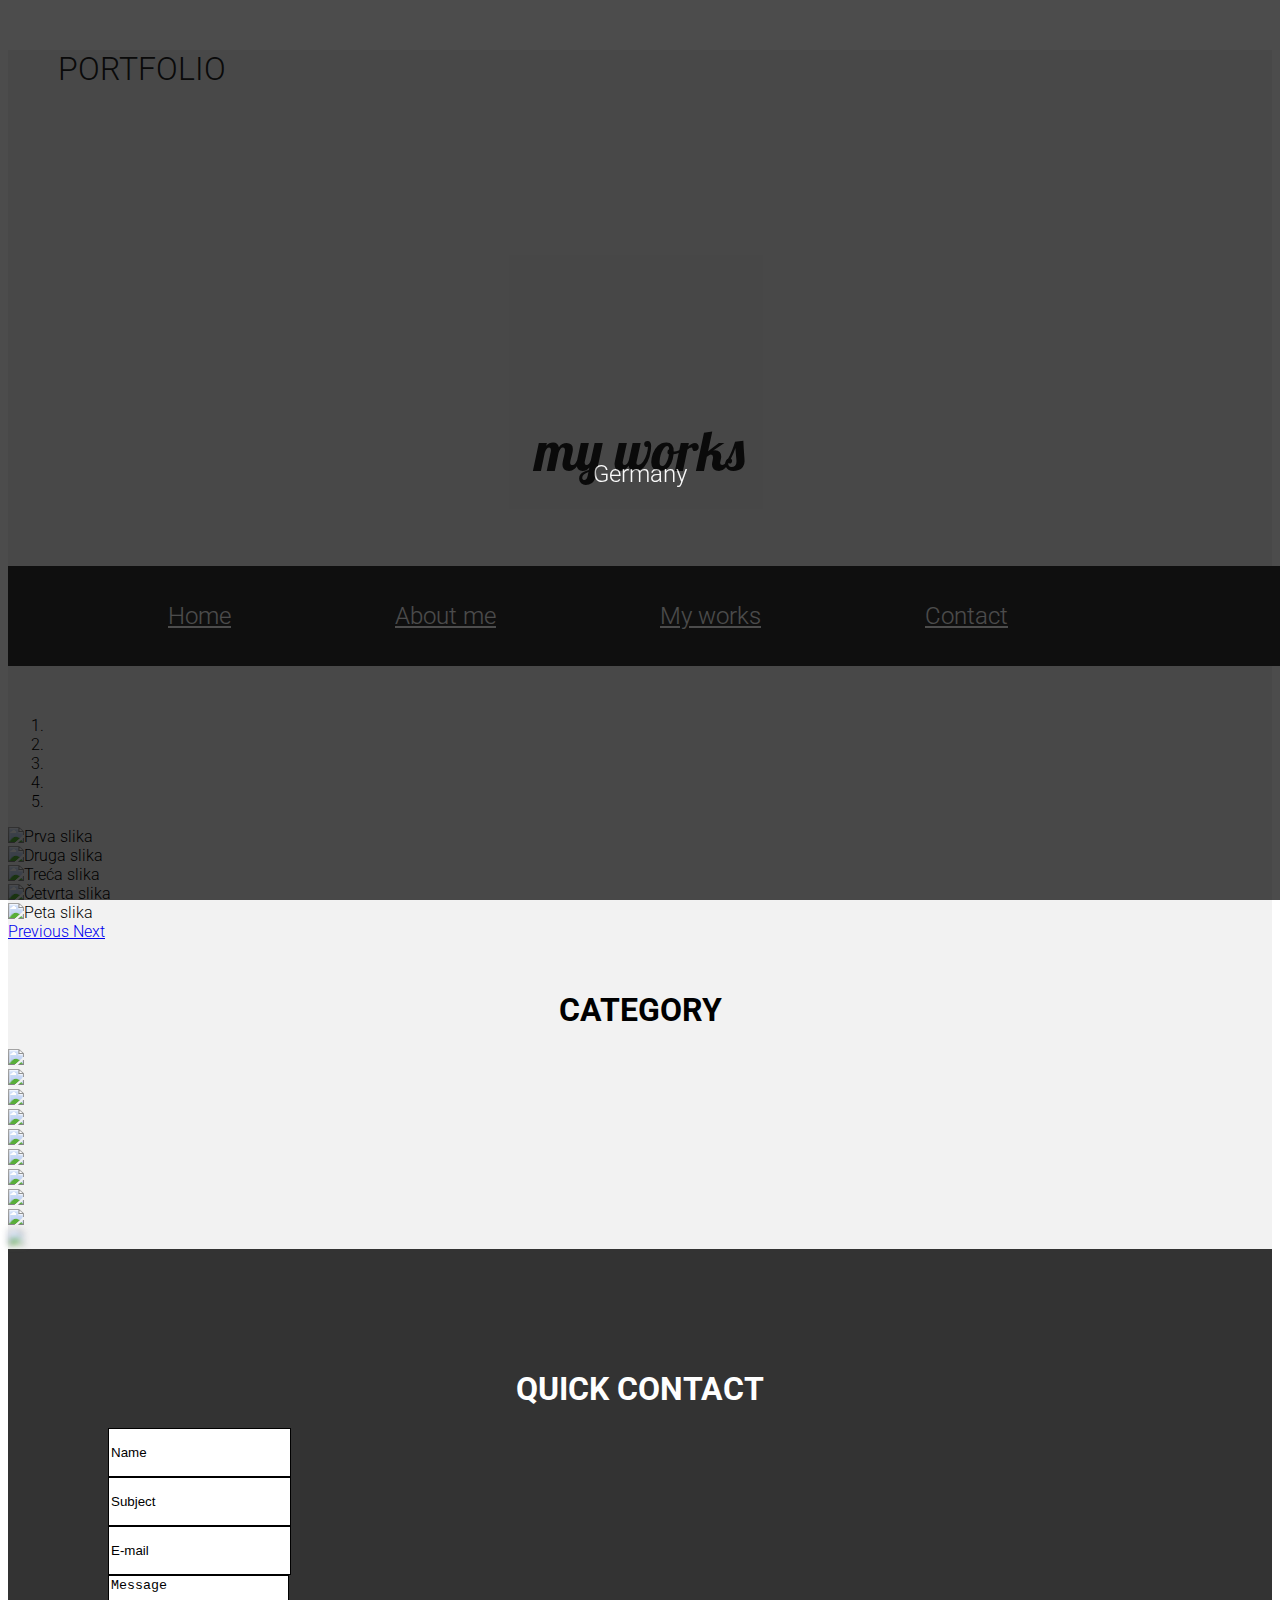
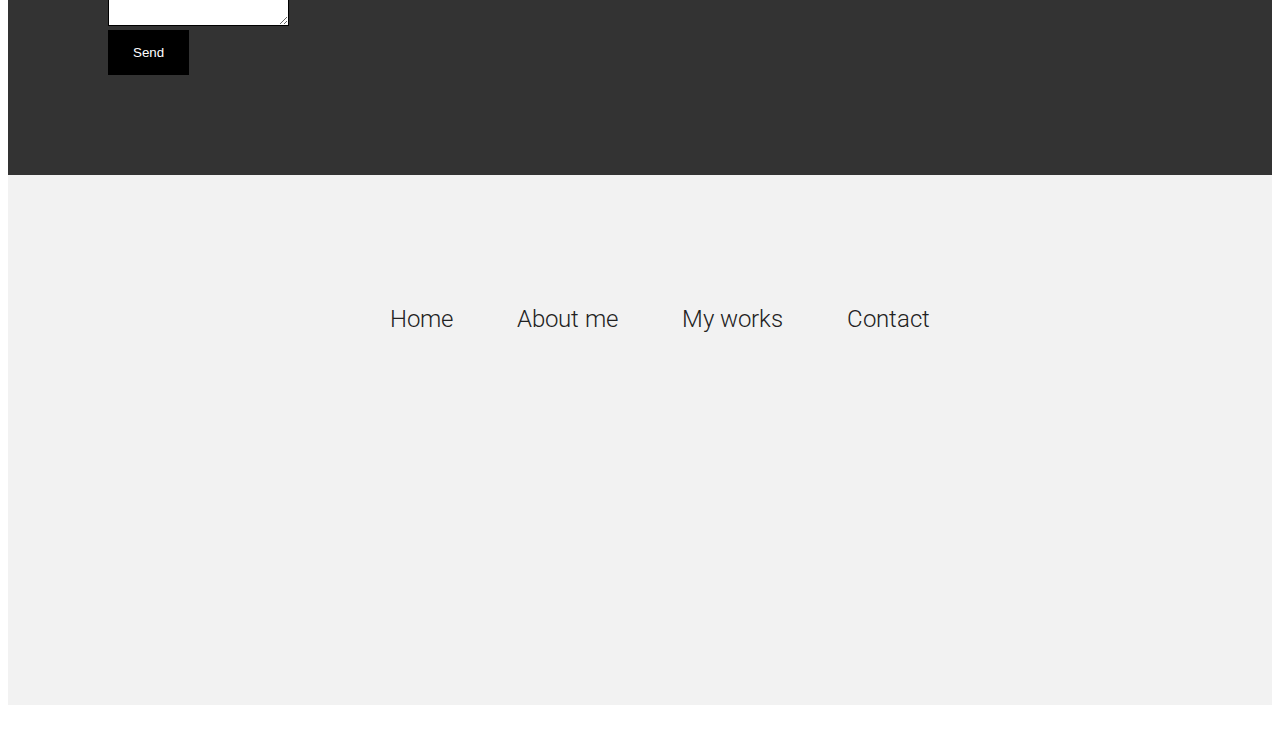
==== my_works.html @ 3fc9084e "Add files via upload" ====
<!DOCTYPE html>
<html lang="en">
	<head>
		<meta charset="utf-8">
		<meta http-equiv="X-UA-Compatible" content="IE=edge">
		<meta name="viewport" content="width=device-width, initial-scale=1">
		<title>Portfolio</title>
		<link href="bootstrap/css/bootstrap.min.css" rel="stylesheet">
		<link href="lightbox/css/lightbox.css" rel="stylesheet">		
		<link href="socicon/style.css" rel="stylesheet">
		<link href="vegas/vegas.min.css" rel="stylesheet">
		<link href="https://fonts.googleapis.com/css?family=Lobster|Roboto:300,400" rel="stylesheet">
		<link href="style.css" rel="stylesheet">		
		<!--[if lt IE 9]>
			<script src="https://oss.maxcdn.com/html5shiv/3.7.3/html5shiv.min.js"></script>
			<script src="https://oss.maxcdn.com/respond/1.4.2/respond.min.js"></script>
		<![endif]-->
	</head>
	<body>		
		<div class="container">
			<div class="row">
				<div class="col-xs-12 header">
					<a href="index.html">Portfolio</a>
					<p>My works</p>
				</div>
			</div>
			<div class="row">
				<div class="hamburger">
					<span class="glyphicon glyphicon-menu-hamburger"></span>
				</div>
				<ul class="main-menu">
					<li><a href="index.html">Home</a></li>
					<li><a href="about_me.html">About me</a></li>
					<li><a href="my_works.html">My works</a></li>
					<li><a href="contact.html">Contact</a></li>
				</ul>
			</div>
			<div class="section">
				<div class="row gallery">
					<div class="col-xs-12">
						<div id="carousel-example-generic" class="carousel slide" data-ride="carousel">
							<!-- Indicators -->
							<ol class="carousel-indicators">
								<li data-target="#carousel-example-generic" data-slide-to="0" class="active"></li>
								<li data-target="#carousel-example-generic" data-slide-to="1"></li>
								<li data-target="#carousel-example-generic" data-slide-to="2"></li>
								<li data-target="#carousel-example-generic" data-slide-to="3"></li>
								<li data-target="#carousel-example-generic" data-slide-to="4"></li>
							</ol>

							<!-- Wrapper for slides -->
							<div class="carousel-inner" role="listbox">
								<div class="item active">
									<img src="img/1.jpg" alt="Prva slika">
									<div class="carousel-caption">
										
									</div>
								</div>
								<div class="item">
									<img src="img/2.jpg" alt="Druga slika">
									<div class="carousel-caption">
										
									</div>
								</div>
								<div class="item">
									<img src="img/3.jpg" alt="Treća slika">
									<div class="carousel-caption">
										
									</div>
								</div>
								<div class="item">
									<img src="img/4.jpg" alt="Četvrta slika">
									<div class="carousel-caption">
										
									</div>
									
									</div>
								<div class="item">
									<img src="img/5.jpg" alt="Peta slika">
									<div class="carousel-caption">
										
									</div>
								</div>
							</div>

							<!-- Controls -->
							<a class="left carousel-control" href="#carousel-example-generic" role="button" data-slide="prev">
								<span class="glyphicon glyphicon-chevron-left" aria-hidden="true"></span>
								<span class="sr-only">Previous</span>
							</a>
							<a class="right carousel-control" href="#carousel-example-generic" role="button" data-slide="next">
								<span class="glyphicon glyphicon-chevron-right" aria-hidden="true"></span>
								<span class="sr-only">Next</span>
							</a>
						</div>
					</div>
				</div>
			</div>
			
			<a id="category1"></a>
			<div class="section">
				<h1>Category</h1>
				<div class="row gallery">
				<div class="col-xs-6 image-container">				
					<img src="img/17.jpg">
					<div class="overlay">
						<p><a href="img/17.jpg" data-lightbox="galerija3">Berlin</a></p>
					</div>
				</div>
				<div class="col-xs-6 image-container">				
					<img src="img/7.jpg">
					<div class="overlay">
						<p><a href="img/7.jpg" data-lightbox="galerija3">Berlin</a></p>
					</div>
				</div>
				<div class="col-xs-6 image-container">					
					<img src="img/10.jpg">
					<div class="overlay">
					<p><a href="img/10.jpg"data-lightbox="galerija3">Berlin</a></p>
					</div>
				</div>
				<div class="col-xs-6 image-container">					
					<img src="img/18.jpg">
					<div class="overlay">
					<p><a href="img/18.jpg"data-lightbox="galerija3">Berlin</a></p>
					</div>
				</div>
				<div class="col-xs-6 image-container">				
					<img src="img/19.jpg">
					<div class="overlay">
						<p><a href="img/19.jpg" data-lightbox="galerija3">Berlin</a></p>
					</div>
				</div>
				<div class="col-xs-6 image-container">					
					<img src="img/20.jpg">
					<div class="overlay">
					<p><a href="img/20.jpg"data-lightbox="galerija3">Berlin</a></p>
					</div>
				</div>
				<div class="col-xs-6 image-container">					
					<img src="img/16.jpg">
					<div class="overlay">
					<p><a href="img/16.jpg"data-lightbox="galerija3">Mühlhausen</a></p>
					</div>
				</div>
				<div class="col-xs-6 image-container">					
					<img src="img/12.jpg">
					<div class="overlay">
					<p><a href="img/12.jpg"data-lightbox="galerija3">Mühlhausen</a></p>
					</div>
				</div>
			<div class="col-xs-6 image-container">					
					<img src="img/13.jpg">
					<div class="overlay">
					<p><a href="img/13.jpg"data-lightbox="galerija3">Germany</a></p>
					</div>
				</div>
				<div class="col-xs-6 image-container">					
					<img src="img/14.jpg">
					<div class="overlay">
					<p><a href="img/14.jpg"data-lightbox="galerija2">Germany</a></p>
					</div>
				</div>
			</div> 
		
			<div class="row contact-form">
				<h1>Quick contact</h1>
				<form action="">					
					<div class="form-group">
						<input type="text" class="form-control" placeholder="Name">
					</div>
					<div class="form-group">
						<input type="text" class="form-control" placeholder="Subject">
					</div>
					<div class="form-group">
						<input type="text" class="form-control" placeholder="E-mail">
					</div>
					<div class="form-group">
						<textarea class="form-control" placeholder="Message"></textarea>
					</div>				
					<button type="submit" class="btn btn-default">Send</button>
				</form>
			</div>			
			<div class="row footer">
				<div class="col-xs-12">
					<ul>
						<li><a href="index.html">Home</a></li>
						<li><a href="about_me.html">About me</a></li>
						<li><a href="my_works.html">My works</a></li>
						<li><a href="contact.html">Contact</a></li>
					</ul>
				</div>
			</div>			
		</div>			
		<script src="https://ajax.googleapis.com/ajax/libs/jquery/1.12.4/jquery.min.js"></script>		
		<script src="bootstrap/js/bootstrap.min.js"></script>
		<script src="lightbox/js/lightbox.js"></script>
		<script src="vegas/vegas.min.js"></script>
		<script>
			$("#vegas").vegas({
				slides: [
					{ src: "img/vegas1.jpg" },
					{ src: "img/vegas2.jpg" },
					{ src: "img/vegas3.jpg" },
					{ src: "img/vegas4.jpg" }
				]
			});			
		</script>
		
		
			<script>
			$('.hamburger').click(function() {
				$('.main-menu').slideToggle();
			})
		</script>
		
	</body>
</html>
---- style.css ----
body {
	font-family: 'Roboto', sans-serif;
	font-weight: 300;
	background-image: url("img/26.jpg");
    background-size:100% 100%;
	background-repeat:no-repeat;
	background-attachment:fixed;
	background-position: center center;
    
}

.container {
	background-color: #f2f2f2;
}


.header {
	height: 500px;
	background: url('img/24.jpg') no-repeat;
	background-size: cover;
}
.header a {
	font-size: 24pt;
	color: #222;
	margin-top: 50px;
	margin-left: 50px;
	display: block;
	text-transform: uppercase;
	text-decoration: none;
}
.header p {
	font-size: 42pt;
	color: #222;
	text-transform: lowercase;
	position: absolute;
	top: 50%;
	left: 50%;
	transform: translate(-50%,-50%);
	margin: 0;
	font-family: 'Lobster', cursive;
}



@media screen and (max-width: 760px) {
	.header {
		height: 300px;
	}
	.header p {
		display: none;
	}
	.header a {
		display: block;
		position: absolute;
		top: 50%;
		left: 50%;
		transform: translate(-50%,-50%);
		margin: 0;
	}
}



.main-menu {
	width: 100%;
	background-color: #333333;
}
.main-menu li {
	display: inline-block;
	height: 100px;
	transition: 3s;
	margin-left: 80px;
}
.main-menu li a {
	color: #fff;
	font-size: 18pt;
	padding-left: 40px;
	padding-right: 40px;
	line-height: 100px;
	display: block;
}
.main-menu li:hover {
	background-color: #e65c00;
}
.main-menu li:hover a {
	text-decoration: none;
	color: #fff;
}


.hamburger {
	display: none;
	height: 100px;
	text-align: right;
	padding-right: 50px;
	background-color: #fff;
}


.hamburger .glyphicon {
	font-size: 24pt;
	padding-top: 30px;
	cursor: pointer;
}



@media screen and (max-width:760px) {
	.main-menu {
		padding: 0;
		display: none;
	}
	.main-menu li {
		display: block;
		text-align: center;
		margin-left: 0px;
	}
	.hamburger {
		display: block;
	}
}


@media.screen and (min-width: 761px) {
	.main-menu {
		display: block!important;
	}
}



.gallery img {
	width: 100%;	
}
.gallery div {
	padding: 0;
}

.overlay {
	background-color: #000;
	position: absolute;
	top: 0;
	left: 0;
	right: 0;
	bottom: 0;
	opacity: 0;
	transition: 1s ease;
}

.image-container:hover .overlay {
	opacity: 0.7;
}

.image-container:hover img {
	filter: blur(3px);
}
.overlay p {
	position: absolute;
	top: 50%;
	left: 50%;
	transform: translate(-50%, -50%);
	color: #fff;
	font-size: 18pt;
}
.overlay p a {
	color: #fff;
	text-decoration: none;
}


.contact-form {	
	background-color: #333333;
	padding: 100px;
}
.contact-form h1 {
	font-size: 24pt;
	margin-bottom: 40px;
	text-transform: uppercase;
	color: #fff;
}

.form-control {
	height: 45px;
	border-radius: 0;
	border: 1px solid #000;
}
.form-control::placeholder {
	color: #000;
}
.btn, .btn:hover {
	padding: 15px 25px;
	background-color: #000;
	color: #fff;
	border-radius: 0;
}
.btn-default {
	border: 0;
}

@media screen and (max-width:760px) {
	.contact-form {
		padding: 30px;
	}
}



.footer {
	height: 400px;
	background: url('img/24.jpg') no-repeat;
	background-size: cover;
}
.footer img {
	margin: 100px 0 0 100px;
}	
.footer ul {
	margin-top: 130px;
	text-align: center;
}
.footer ul li {
	display: inline-block;
}
.footer ul li a {
	color: #222;
	font-size: 18pt;
	padding-left: 30px;
	padding-right: 30px;
	display: block;
	text-decoration: none;
}

@media screen and (max-width:760px) { 
	.footer img {
		width: 50%;
		margin: 80px auto 0 auto;
		display: block;
	}
	.footer ul {
		margin: 80px 0 0 0;
		text-align: center;
		float: none;
	}
	.footer ul li {
		display: block;
	}
}




.section {
	margin: 50px 0;
}
.square-blocks div {
	height: 250px;
}
.square-blocks .light-gray-bg {
	background-color: #F0F0F0;
}
.square-blocks .dark-gray-bg {
	background-color: #E0E0E0;
}
.section h1 {
	margin-bottom: 20px;
	text-align: center;
	text-transform: uppercase;
}
.square-blocks p {
	position: absolute;
	top: 50%;
	left: 50%;
	transform: translate(-50%, -50%);
	text-transform: uppercase;
	text-align: center;
	font-size: 18pt;
}
.about-me img,
.article img {
	width: 100%;
}
.about-me div,
.article div {
	padding: 0;
}
.about-me-text,
.article-text {
	padding-left: 40px !important;
	padding-right: 40px !important;
	text-align: center;
	font-size: 18pt;
}
.section-title {
	margin-top: 40px;
	margin-bottom: 20px;
	text-align: center;
	text-transform: uppercase;
}


.square-blocks {
	position: center;
}

.square-blocks span {
	font-size: 32pt;
}
.square-blocks a {
	color: #000;
}
.square-blocks a:hover {
	color:#e65c00;
	text-decoration: none;
}
#vegas {
	height: 500px;
}
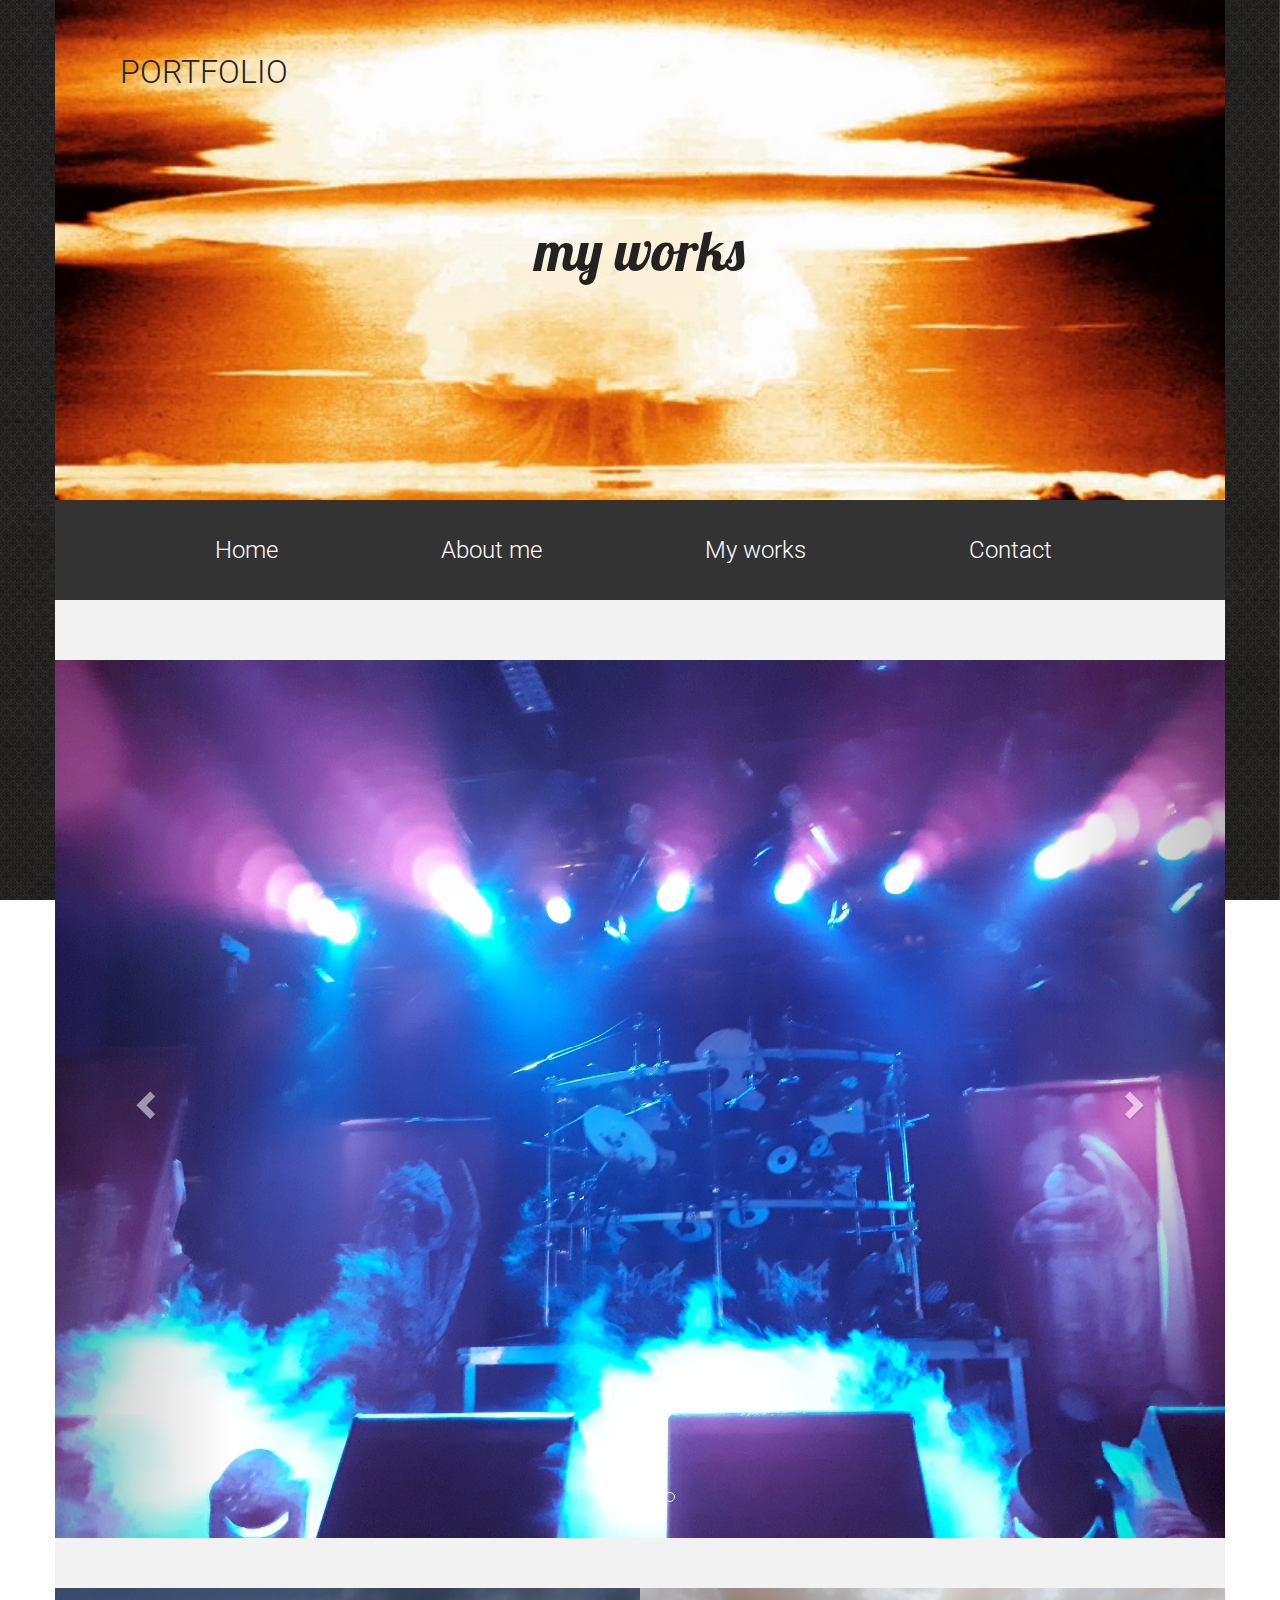
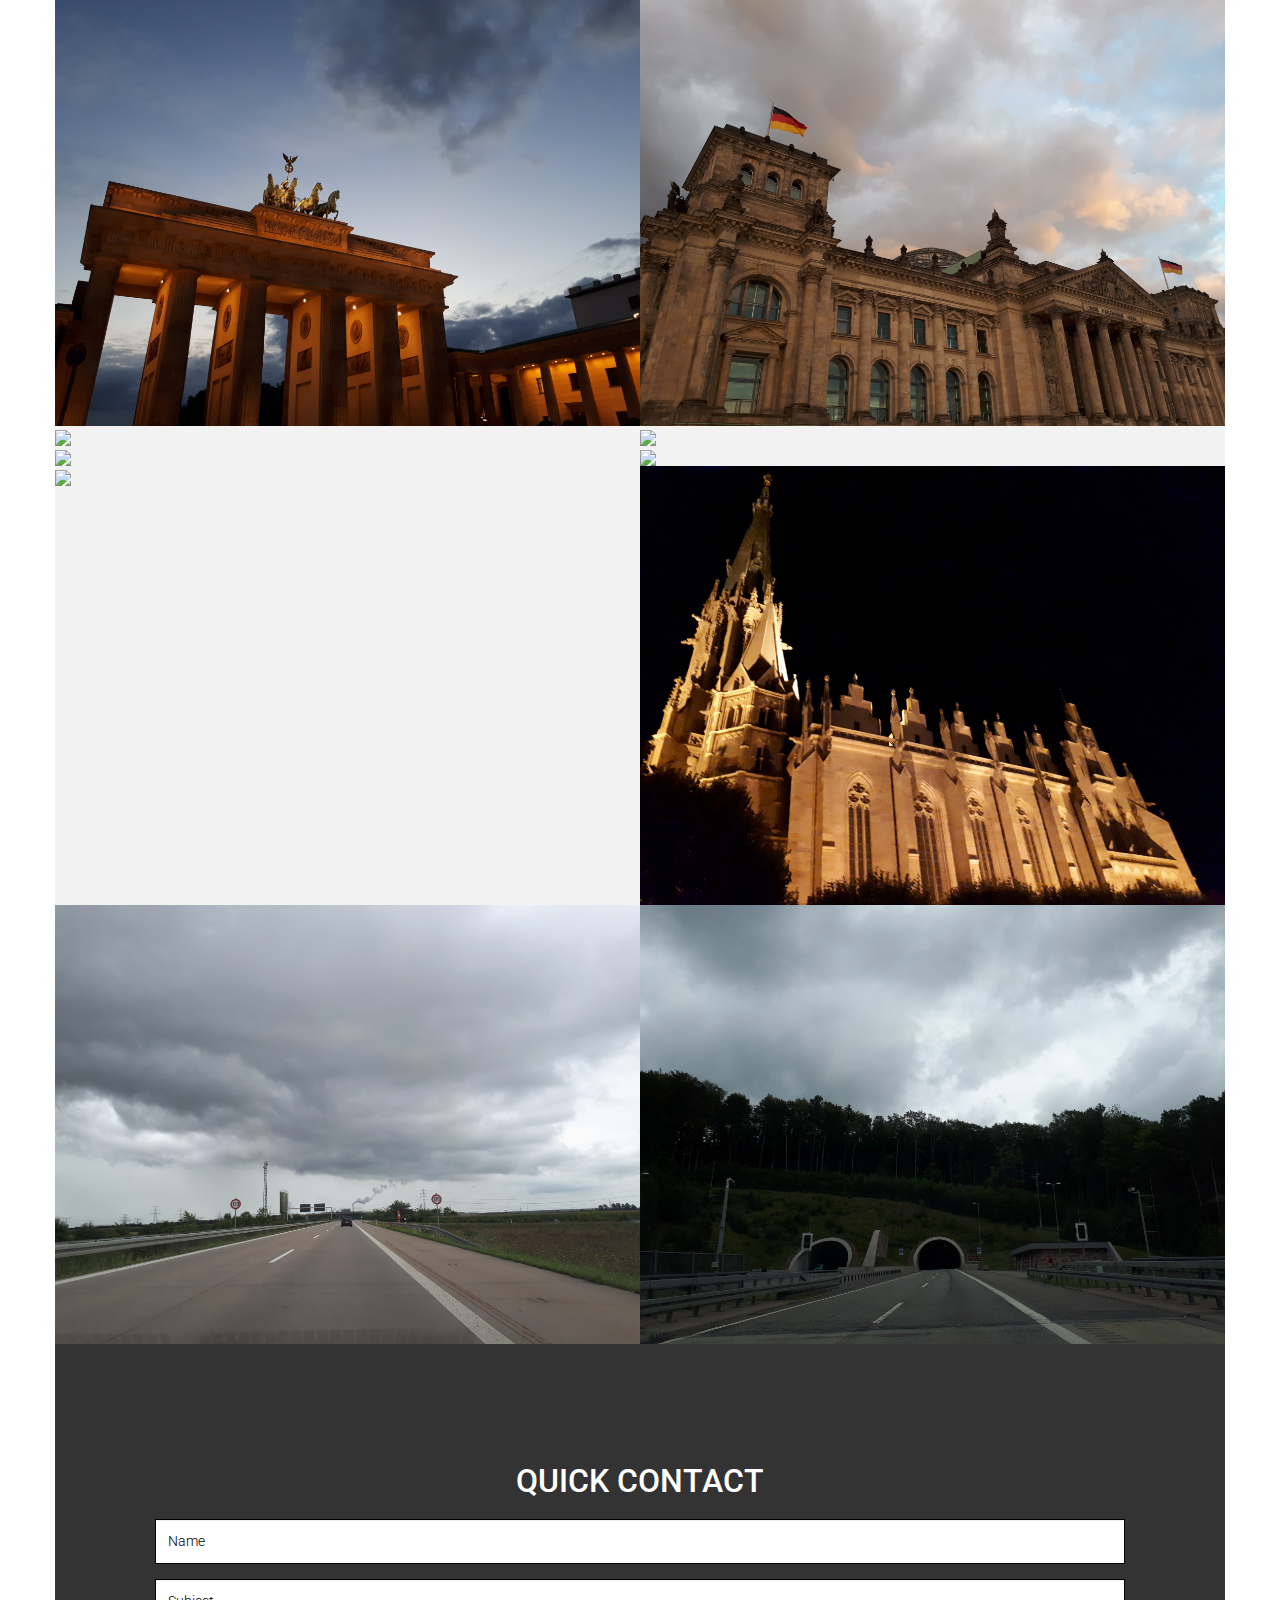
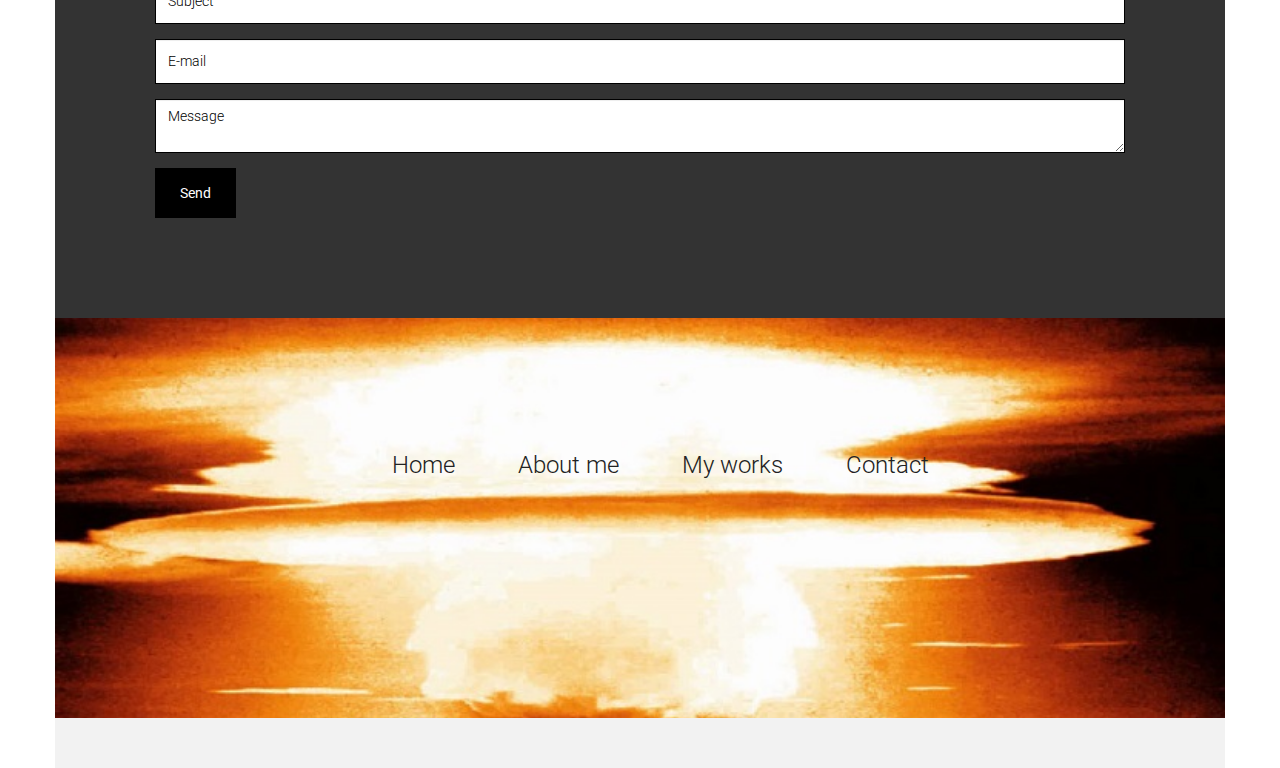
==== commit 33888c19: "Update my_works.html" ====
--- a/my_works.html
+++ b/my_works.html
@@ -99,7 +99,6 @@
 			
 			<a id="category1"></a>
 			<div class="section">
-				<h1>Category</h1>
 				<div class="row gallery">
 				<div class="col-xs-6 image-container">				
 					<img src="img/17.jpg">
@@ -215,4 +214,4 @@
 		</script>
 		
 	</body>
-</html>+</html>
--- a/socicon/style.css
+++ b/socicon/style.css
@@ -0,0 +1,762 @@
+@font-face {
+  font-family: 'Socicon';
+  src:  url('fonts/Socicon.eot?jxsw4b');
+  src:  url('fonts/Socicon.eot?jxsw4b#iefix') format('embedded-opentype'),
+    url('fonts/Socicon.woff2?jxsw4b') format('woff2'),
+    url('fonts/Socicon.ttf?jxsw4b') format('truetype'),
+    url('fonts/Socicon.woff?jxsw4b') format('woff'),
+    url('fonts/Socicon.svg?jxsw4b#Socicon') format('svg');
+  font-weight: normal;
+  font-style: normal;
+}
+
+[class^="socicon-"], [class*=" socicon-"] {
+  /* use !important to prevent issues with browser extensions that change fonts */
+  font-family: 'Socicon' !important;
+  speak: none;
+  font-style: normal;
+  font-weight: normal;
+  font-variant: normal;
+  text-transform: none;
+  line-height: 1;
+
+  /* Better Font Rendering =========== */
+  -webkit-font-smoothing: antialiased;
+  -moz-osx-font-smoothing: grayscale;
+}
+
+.socicon-hackernews:before {
+  content: "\e946";
+}
+.socicon-smashwords:before {
+  content: "\e947";
+}
+.socicon-kobo:before {
+  content: "\e948";
+}
+.socicon-bookbub:before {
+  content: "\e949";
+}
+.socicon-mailru:before {
+  content: "\e94a";
+}
+.socicon-gitlab:before {
+  content: "\e945";
+}
+.socicon-instructables:before {
+  content: "\e944";
+}
+.socicon-portfolio:before {
+  content: "\e943";
+}
+.socicon-codered:before {
+  content: "\e940";
+}
+.socicon-origin:before {
+  content: "\e941";
+}
+.socicon-nextdoor:before {
+  content: "\e942";
+}
+.socicon-udemy:before {
+  content: "\e93f";
+}
+.socicon-livemaster:before {
+  content: "\e93e";
+}
+.socicon-crunchbase:before {
+  content: "\e93b";
+}
+.socicon-homefy:before {
+  content: "\e93c";
+}
+.socicon-calendly:before {
+  content: "\e93d";
+}
+.socicon-realtor:before {
+  content: "\e90f";
+}
+.socicon-tidal:before {
+  content: "\e910";
+}
+.socicon-qobuz:before {
+  content: "\e911";
+}
+.socicon-natgeo:before {
+  content: "\e912";
+}
+.socicon-mastodon:before {
+  content: "\e913";
+}
+.socicon-unsplash:before {
+  content: "\e914";
+}
+.socicon-homeadvisor:before {
+  content: "\e915";
+}
+.socicon-angieslist:before {
+  content: "\e916";
+}
+.socicon-codepen:before {
+  content: "\e917";
+}
+.socicon-slack:before {
+  content: "\e918";
+}
+.socicon-openaigym:before {
+  content: "\e919";
+}
+.socicon-logmein:before {
+  content: "\e91a";
+}
+.socicon-fiverr:before {
+  content: "\e91b";
+}
+.socicon-gotomeeting:before {
+  content: "\e91c";
+}
+.socicon-aliexpress:before {
+  content: "\e91d";
+}
+.socicon-guru:before {
+  content: "\e91e";
+}
+.socicon-appstore:before {
+  content: "\e91f";
+}
+.socicon-homes:before {
+  content: "\e920";
+}
+.socicon-zoom:before {
+  content: "\e921";
+}
+.socicon-alibaba:before {
+  content: "\e922";
+}
+.socicon-craigslist:before {
+  content: "\e923";
+}
+.socicon-wix:before {
+  content: "\e924";
+}
+.socicon-redfin:before {
+  content: "\e925";
+}
+.socicon-googlecalendar:before {
+  content: "\e926";
+}
+.socicon-shopify:before {
+  content: "\e927";
+}
+.socicon-freelancer:before {
+  content: "\e928";
+}
+.socicon-seedrs:before {
+  content: "\e929";
+}
+.socicon-bing:before {
+  content: "\e92a";
+}
+.socicon-doodle:before {
+  content: "\e92b";
+}
+.socicon-bonanza:before {
+  content: "\e92c";
+}
+.socicon-squarespace:before {
+  content: "\e92d";
+}
+.socicon-toptal:before {
+  content: "\e92e";
+}
+.socicon-gust:before {
+  content: "\e92f";
+}
+.socicon-ask:before {
+  content: "\e930";
+}
+.socicon-trulia:before {
+  content: "\e931";
+}
+.socicon-loomly:before {
+  content: "\e932";
+}
+.socicon-ghost:before {
+  content: "\e933";
+}
+.socicon-upwork:before {
+  content: "\e934";
+}
+.socicon-fundable:before {
+  content: "\e935";
+}
+.socicon-booking:before {
+  content: "\e936";
+}
+.socicon-googlemaps:before {
+  content: "\e937";
+}
+.socicon-zillow:before {
+  content: "\e938";
+}
+.socicon-niconico:before {
+  content: "\e939";
+}
+.socicon-toneden:before {
+  content: "\e93a";
+}
+.socicon-augment:before {
+  content: "\e908";
+}
+.socicon-bitbucket:before {
+  content: "\e909";
+}
+.socicon-fyuse:before {
+  content: "\e90a";
+}
+.socicon-yt-gaming:before {
+  content: "\e90b";
+}
+.socicon-sketchfab:before {
+  content: "\e90c";
+}
+.socicon-mobcrush:before {
+  content: "\e90d";
+}
+.socicon-microsoft:before {
+  content: "\e90e";
+}
+.socicon-pandora:before {
+  content: "\e907";
+}
+.socicon-messenger:before {
+  content: "\e906";
+}
+.socicon-gamewisp:before {
+  content: "\e905";
+}
+.socicon-bloglovin:before {
+  content: "\e904";
+}
+.socicon-tunein:before {
+  content: "\e903";
+}
+.socicon-gamejolt:before {
+  content: "\e901";
+}
+.socicon-trello:before {
+  content: "\e902";
+}
+.socicon-spreadshirt:before {
+  content: "\e900";
+}
+.socicon-500px:before {
+  content: "\e000";
+}
+.socicon-8tracks:before {
+  content: "\e001";
+}
+.socicon-airbnb:before {
+  content: "\e002";
+}
+.socicon-alliance:before {
+  content: "\e003";
+}
+.socicon-amazon:before {
+  content: "\e004";
+}
+.socicon-amplement:before {
+  content: "\e005";
+}
+.socicon-android:before {
+  content: "\e006";
+}
+.socicon-angellist:before {
+  content: "\e007";
+}
+.socicon-apple:before {
+  content: "\e008";
+}
+.socicon-appnet:before {
+  content: "\e009";
+}
+.socicon-baidu:before {
+  content: "\e00a";
+}
+.socicon-bandcamp:before {
+  content: "\e00b";
+}
+.socicon-battlenet:before {
+  content: "\e00c";
+}
+.socicon-mixer:before {
+  content: "\e00d";
+}
+.socicon-bebee:before {
+  content: "\e00e";
+}
+.socicon-bebo:before {
+  content: "\e00f";
+}
+.socicon-behance:before {
+  content: "\e010";
+}
+.socicon-blizzard:before {
+  content: "\e011";
+}
+.socicon-blogger:before {
+  content: "\e012";
+}
+.socicon-buffer:before {
+  content: "\e013";
+}
+.socicon-chrome:before {
+  content: "\e014";
+}
+.socicon-coderwall:before {
+  content: "\e015";
+}
+.socicon-curse:before {
+  content: "\e016";
+}
+.socicon-dailymotion:before {
+  content: "\e017";
+}
+.socicon-deezer:before {
+  content: "\e018";
+}
+.socicon-delicious:before {
+  content: "\e019";
+}
+.socicon-deviantart:before {
+  content: "\e01a";
+}
+.socicon-diablo:before {
+  content: "\e01b";
+}
+.socicon-digg:before {
+  content: "\e01c";
+}
+.socicon-discord:before {
+  content: "\e01d";
+}
+.socicon-disqus:before {
+  content: "\e01e";
+}
+.socicon-douban:before {
+  content: "\e01f";
+}
+.socicon-draugiem:before {
+  content: "\e020";
+}
+.socicon-dribbble:before {
+  content: "\e021";
+}
+.socicon-drupal:before {
+  content: "\e022";
+}
+.socicon-ebay:before {
+  content: "\e023";
+}
+.socicon-ello:before {
+  content: "\e024";
+}
+.socicon-endomodo:before {
+  content: "\e025";
+}
+.socicon-envato:before {
+  content: "\e026";
+}
+.socicon-etsy:before {
+  content: "\e027";
+}
+.socicon-facebook:before {
+  content: "\e028";
+}
+.socicon-feedburner:before {
+  content: "\e029";
+}
+.socicon-filmweb:before {
+  content: "\e02a";
+}
+.socicon-firefox:before {
+  content: "\e02b";
+}
+.socicon-flattr:before {
+  content: "\e02c";
+}
+.socicon-flickr:before {
+  content: "\e02d";
+}
+.socicon-formulr:before {
+  content: "\e02e";
+}
+.socicon-forrst:before {
+  content: "\e02f";
+}
+.socicon-foursquare:before {
+  content: "\e030";
+}
+.socicon-friendfeed:before {
+  content: "\e031";
+}
+.socicon-github:before {
+  content: "\e032";
+}
+.socicon-goodreads:before {
+  content: "\e033";
+}
+.socicon-google:before {
+  content: "\e034";
+}
+.socicon-googlescholar:before {
+  content: "\e035";
+}
+.socicon-googlegroups:before {
+  content: "\e036";
+}
+.socicon-googlephotos:before {
+  content: "\e037";
+}
+.socicon-googleplus:before {
+  content: "\e038";
+}
+.socicon-grooveshark:before {
+  content: "\e039";
+}
+.socicon-hackerrank:before {
+  content: "\e03a";
+}
+.socicon-hearthstone:before {
+  content: "\e03b";
+}
+.socicon-hellocoton:before {
+  content: "\e03c";
+}
+.socicon-heroes:before {
+  content: "\e03d";
+}
+.socicon-smashcast:before {
+  content: "\e03e";
+}
+.socicon-horde:before {
+  content: "\e03f";
+}
+.socicon-houzz:before {
+  content: "\e040";
+}
+.socicon-icq:before {
+  content: "\e041";
+}
+.socicon-identica:before {
+  content: "\e042";
+}
+.socicon-imdb:before {
+  content: "\e043";
+}
+.socicon-instagram:before {
+  content: "\e044";
+}
+.socicon-issuu:before {
+  content: "\e045";
+}
+.socicon-istock:before {
+  content: "\e046";
+}
+.socicon-itunes:before {
+  content: "\e047";
+}
+.socicon-keybase:before {
+  content: "\e048";
+}
+.socicon-lanyrd:before {
+  content: "\e049";
+}
+.socicon-lastfm:before {
+  content: "\e04a";
+}
+.socicon-line:before {
+  content: "\e04b";
+}
+.socicon-linkedin:before {
+  content: "\e04c";
+}
+.socicon-livejournal:before {
+  content: "\e04d";
+}
+.socicon-lyft:before {
+  content: "\e04e";
+}
+.socicon-macos:before {
+  content: "\e04f";
+}
+.socicon-mail:before {
+  content: "\e050";
+}
+.socicon-medium:before {
+  content: "\e051";
+}
+.socicon-meetup:before {
+  content: "\e052";
+}
+.socicon-mixcloud:before {
+  content: "\e053";
+}
+.socicon-modelmayhem:before {
+  content: "\e054";
+}
+.socicon-mumble:before {
+  content: "\e055";
+}
+.socicon-myspace:before {
+  content: "\e056";
+}
+.socicon-newsvine:before {
+  content: "\e057";
+}
+.socicon-nintendo:before {
+  content: "\e058";
+}
+.socicon-npm:before {
+  content: "\e059";
+}
+.socicon-odnoklassniki:before {
+  content: "\e05a";
+}
+.socicon-openid:before {
+  content: "\e05b";
+}
+.socicon-opera:before {
+  content: "\e05c";
+}
+.socicon-outlook:before {
+  content: "\e05d";
+}
+.socicon-overwatch:before {
+  content: "\e05e";
+}
+.socicon-patreon:before {
+  content: "\e05f";
+}
+.socicon-paypal:before {
+  content: "\e060";
+}
+.socicon-periscope:before {
+  content: "\e061";
+}
+.socicon-persona:before {
+  content: "\e062";
+}
+.socicon-pinterest:before {
+  content: "\e063";
+}
+.socicon-play:before {
+  content: "\e064";
+}
+.socicon-player:before {
+  content: "\e065";
+}
+.socicon-playstation:before {
+  content: "\e066";
+}
+.socicon-pocket:before {
+  content: "\e067";
+}
+.socicon-qq:before {
+  content: "\e068";
+}
+.socicon-quora:before {
+  content: "\e069";
+}
+.socicon-raidcall:before {
+  content: "\e06a";
+}
+.socicon-ravelry:before {
+  content: "\e06b";
+}
+.socicon-reddit:before {
+  content: "\e06c";
+}
+.socicon-renren:before {
+  content: "\e06d";
+}
+.socicon-researchgate:before {
+  content: "\e06e";
+}
+.socicon-residentadvisor:before {
+  content: "\e06f";
+}
+.socicon-reverbnation:before {
+  content: "\e070";
+}
+.socicon-rss:before {
+  content: "\e071";
+}
+.socicon-sharethis:before {
+  content: "\e072";
+}
+.socicon-skype:before {
+  content: "\e073";
+}
+.socicon-slideshare:before {
+  content: "\e074";
+}
+.socicon-smugmug:before {
+  content: "\e075";
+}
+.socicon-snapchat:before {
+  content: "\e076";
+}
+.socicon-songkick:before {
+  content: "\e077";
+}
+.socicon-soundcloud:before {
+  content: "\e078";
+}
+.socicon-spotify:before {
+  content: "\e079";
+}
+.socicon-stackexchange:before {
+  content: "\e07a";
+}
+.socicon-stackoverflow:before {
+  content: "\e07b";
+}
+.socicon-starcraft:before {
+  content: "\e07c";
+}
+.socicon-stayfriends:before {
+  content: "\e07d";
+}
+.socicon-steam:before {
+  content: "\e07e";
+}
+.socicon-storehouse:before {
+  content: "\e07f";
+}
+.socicon-strava:before {
+  content: "\e080";
+}
+.socicon-streamjar:before {
+  content: "\e081";
+}
+.socicon-stumbleupon:before {
+  content: "\e082";
+}
+.socicon-swarm:before {
+  content: "\e083";
+}
+.socicon-teamspeak:before {
+  content: "\e084";
+}
+.socicon-teamviewer:before {
+  content: "\e085";
+}
+.socicon-technorati:before {
+  content: "\e086";
+}
+.socicon-telegram:before {
+  content: "\e087";
+}
+.socicon-tripadvisor:before {
+  content: "\e088";
+}
+.socicon-tripit:before {
+  content: "\e089";
+}
+.socicon-triplej:before {
+  content: "\e08a";
+}
+.socicon-tumblr:before {
+  content: "\e08b";
+}
+.socicon-twitch:before {
+  content: "\e08c";
+}
+.socicon-twitter:before {
+  content: "\e08d";
+}
+.socicon-uber:before {
+  content: "\e08e";
+}
+.socicon-ventrilo:before {
+  content: "\e08f";
+}
+.socicon-viadeo:before {
+  content: "\e090";
+}
+.socicon-viber:before {
+  content: "\e091";
+}
+.socicon-viewbug:before {
+  content: "\e092";
+}
+.socicon-vimeo:before {
+  content: "\e093";
+}
+.socicon-vine:before {
+  content: "\e094";
+}
+.socicon-vkontakte:before {
+  content: "\e095";
+}
+.socicon-warcraft:before {
+  content: "\e096";
+}
+.socicon-wechat:before {
+  content: "\e097";
+}
+.socicon-weibo:before {
+  content: "\e098";
+}
+.socicon-whatsapp:before {
+  content: "\e099";
+}
+.socicon-wikipedia:before {
+  content: "\e09a";
+}
+.socicon-windows:before {
+  content: "\e09b";
+}
+.socicon-wordpress:before {
+  content: "\e09c";
+}
+.socicon-wykop:before {
+  content: "\e09d";
+}
+.socicon-xbox:before {
+  content: "\e09e";
+}
+.socicon-xing:before {
+  content: "\e09f";
+}
+.socicon-yahoo:before {
+  content: "\e0a0";
+}
+.socicon-yammer:before {
+  content: "\e0a1";
+}
+.socicon-yandex:before {
+  content: "\e0a2";
+}
+.socicon-yelp:before {
+  content: "\e0a3";
+}
+.socicon-younow:before {
+  content: "\e0a4";
+}
+.socicon-youtube:before {
+  content: "\e0a5";
+}
+.socicon-zapier:before {
+  content: "\e0a6";
+}
+.socicon-zerply:before {
+  content: "\e0a7";
+}
+.socicon-zomato:before {
+  content: "\e0a8";
+}
+.socicon-zynga:before {
+  content: "\e0a9";
+}
--- a/vegas/vegas.min.css
+++ b/vegas/vegas.min.css
@@ -0,0 +1,2 @@
+.vegas-overlay,.vegas-slide,.vegas-slide-inner,.vegas-timer,.vegas-wrapper{position:absolute;top:0;left:0;bottom:0;right:0;overflow:hidden;border:none;padding:0;margin:0}.vegas-overlay{opacity:.5;background:url(overlays/02.png) center center}.vegas-timer{top:auto;bottom:0;height:2px}.vegas-timer-progress{width:0;height:100%;background:#fff;-webkit-transition:width ease-out;transition:width ease-out}.vegas-timer-running .vegas-timer-progress{width:100%}.vegas-slide,.vegas-slide-inner{margin:0;padding:0;background:center center no-repeat;-webkit-transform:translateZ(0);transform:translateZ(0);will-change:transform,opacity}body .vegas-container{overflow:hidden!important;position:relative}.vegas-video{min-width:100%;min-height:100%;width:auto;height:auto}body.vegas-container{overflow:auto;position:static;z-index:-2}body.vegas-container>.vegas-overlay,body.vegas-container>.vegas-slide,body.vegas-container>.vegas-timer{position:fixed;z-index:-1}:root body.vegas-container>.vegas-overlay,:root body.vegas-container>.vegas-slide,_::full-page-media,_:future{bottom:-76px}.vegas-transition-blur,.vegas-transition-blur2{opacity:0;-webkit-filter:blur(32px);filter:blur(32px)}.vegas-transition-blur-in,.vegas-transition-blur2-in{opacity:1;-webkit-filter:blur(0);filter:blur(0)}.vegas-transition-blur2-out{opacity:0}.vegas-transition-burn,.vegas-transition-burn2{opacity:0;-webkit-filter:contrast(1000%) saturate(1000%);filter:contrast(1000%) saturate(1000%)}.vegas-transition-burn-in,.vegas-transition-burn2-in{opacity:1;-webkit-filter:contrast(100%) saturate(100%);filter:contrast(100%) saturate(100%)}.vegas-transition-burn2-out{opacity:0;-webkit-filter:contrast(1000%) saturate(1000%);filter:contrast(1000%) saturate(1000%)}.vegas-transition-fade,.vegas-transition-fade2{opacity:0}.vegas-transition-fade-in,.vegas-transition-fade2-in{opacity:1}.vegas-transition-fade2-out{opacity:0}.vegas-transition-flash,.vegas-transition-flash2{opacity:0;-webkit-filter:brightness(25);filter:brightness(25)}.vegas-transition-flash-in,.vegas-transition-flash2-in{opacity:1;-webkit-filter:brightness(1);filter:brightness(1)}.vegas-transition-flash2-out{opacity:0;-webkit-filter:brightness(25);filter:brightness(25)}.vegas-transition-negative,.vegas-transition-negative2{opacity:0;-webkit-filter:invert(100%);filter:invert(100%)}.vegas-transition-negative-in,.vegas-transition-negative2-in{opacity:1;-webkit-filter:invert(0);filter:invert(0)}.vegas-transition-negative2-out{opacity:0;-webkit-filter:invert(100%);filter:invert(100%)}.vegas-transition-slideDown,.vegas-transition-slideDown2{-webkit-transform:translateY(-100%);transform:translateY(-100%)}.vegas-transition-slideDown-in,.vegas-transition-slideDown2-in{-webkit-transform:translateY(0);transform:translateY(0)}.vegas-transition-slideDown2-out{-webkit-transform:translateY(100%);transform:translateY(100%)}.vegas-transition-slideLeft,.vegas-transition-slideLeft2{-webkit-transform:translateX(100%);transform:translateX(100%)}.vegas-transition-slideLeft-in,.vegas-transition-slideLeft2-in{-webkit-transform:translateX(0);transform:translateX(0)}.vegas-transition-slideLeft2-out,.vegas-transition-slideRight,.vegas-transition-slideRight2{-webkit-transform:translateX(-100%);transform:translateX(-100%)}.vegas-transition-slideRight-in,.vegas-transition-slideRight2-in{-webkit-transform:translateX(0);transform:translateX(0)}.vegas-transition-slideRight2-out{-webkit-transform:translateX(100%);transform:translateX(100%)}.vegas-transition-slideUp,.vegas-transition-slideUp2{-webkit-transform:translateY(100%);transform:translateY(100%)}.vegas-transition-slideUp-in,.vegas-transition-slideUp2-in{-webkit-transform:translateY(0);transform:translateY(0)}.vegas-transition-slideUp2-out{-webkit-transform:translateY(-100%);transform:translateY(-100%)}.vegas-transition-swirlLeft,.vegas-transition-swirlLeft2{-webkit-transform:scale(2) rotate(35deg);transform:scale(2) rotate(35deg);opacity:0}.vegas-transition-swirlLeft-in,.vegas-transition-swirlLeft2-in{-webkit-transform:scale(1) rotate(0);transform:scale(1) rotate(0);opacity:1}.vegas-transition-swirlLeft2-out,.vegas-transition-swirlRight,.vegas-transition-swirlRight2{-webkit-transform:scale(2) rotate(-35deg);transform:scale(2) rotate(-35deg);opacity:0}.vegas-transition-swirlRight-in,.vegas-transition-swirlRight2-in{-webkit-transform:scale(1) rotate(0);transform:scale(1) rotate(0);opacity:1}.vegas-transition-swirlRight2-out{-webkit-transform:scale(2) rotate(35deg);transform:scale(2) rotate(35deg);opacity:0}.vegas-transition-zoomIn,.vegas-transition-zoomIn2{-webkit-transform:scale(0);transform:scale(0);opacity:0}.vegas-transition-zoomIn-in,.vegas-transition-zoomIn2-in{-webkit-transform:scale(1);transform:scale(1);opacity:1}.vegas-transition-zoomIn2-out,.vegas-transition-zoomOut,.vegas-transition-zoomOut2{-webkit-transform:scale(2);transform:scale(2);opacity:0}.vegas-transition-zoomOut-in,.vegas-transition-zoomOut2-in{-webkit-transform:scale(1);transform:scale(1);opacity:1}.vegas-transition-zoomOut2-out{-webkit-transform:scale(0);transform:scale(0);opacity:0}.vegas-animation-kenburns{-webkit-animation:kenburns ease-out;animation:kenburns ease-out}@-webkit-keyframes kenburns{0%{-webkit-transform:scale(1.5);transform:scale(1.5)}100%{-webkit-transform:scale(1);transform:scale(1)}}@keyframes kenburns{0%{-webkit-transform:scale(1.5);transform:scale(1.5)}100%{-webkit-transform:scale(1);transform:scale(1)}}.vegas-animation-kenburnsDownLeft{-webkit-animation:kenburnsDownLeft ease-out;animation:kenburnsDownLeft ease-out}@-webkit-keyframes kenburnsDownLeft{0%{-webkit-transform:scale(1.5) translate(10%,-10%);transform:scale(1.5) translate(10%,-10%)}100%{-webkit-transform:scale(1) translate(0,0);transform:scale(1) translate(0,0)}}@keyframes kenburnsDownLeft{0%{-webkit-transform:scale(1.5) translate(10%,-10%);transform:scale(1.5) translate(10%,-10%)}100%{-webkit-transform:scale(1) translate(0,0);transform:scale(1) translate(0,0)}}.vegas-animation-kenburnsDownRight{-webkit-animation:kenburnsDownRight ease-out;animation:kenburnsDownRight ease-out}@-webkit-keyframes kenburnsDownRight{0%{-webkit-transform:scale(1.5) translate(-10%,-10%);transform:scale(1.5) translate(-10%,-10%)}100%{-webkit-transform:scale(1) translate(0,0);transform:scale(1) translate(0,0)}}@keyframes kenburnsDownRight{0%{-webkit-transform:scale(1.5) translate(-10%,-10%);transform:scale(1.5) translate(-10%,-10%)}100%{-webkit-transform:scale(1) translate(0,0);transform:scale(1) translate(0,0)}}.vegas-animation-kenburnsDown{-webkit-animation:kenburnsDown ease-out;animation:kenburnsDown ease-out}@-webkit-keyframes kenburnsDown{0%{-webkit-transform:scale(1.5) translate(0,-10%);transform:scale(1.5) translate(0,-10%)}100%{-webkit-transform:scale(1) translate(0,0);transform:scale(1) translate(0,0)}}@keyframes kenburnsDown{0%{-webkit-transform:scale(1.5) translate(0,-10%);transform:scale(1.5) translate(0,-10%)}100%{-webkit-transform:scale(1) translate(0,0);transform:scale(1) translate(0,0)}}.vegas-animation-kenburnsLeft{-webkit-animation:kenburnsLeft ease-out;animation:kenburnsLeft ease-out}@-webkit-keyframes kenburnsLeft{0%{-webkit-transform:scale(1.5) translate(10%,0);transform:scale(1.5) translate(10%,0)}100%{-webkit-transform:scale(1) translate(0,0);transform:scale(1) translate(0,0)}}@keyframes kenburnsLeft{0%{-webkit-transform:scale(1.5) translate(10%,0);transform:scale(1.5) translate(10%,0)}100%{-webkit-transform:scale(1) translate(0,0);transform:scale(1) translate(0,0)}}.vegas-animation-kenburnsRight{-webkit-animation:kenburnsRight ease-out;animation:kenburnsRight ease-out}@-webkit-keyframes kenburnsRight{0%{-webkit-transform:scale(1.5) translate(-10%,0);transform:scale(1.5) translate(-10%,0)}100%{-webkit-transform:scale(1) translate(0,0);transform:scale(1) translate(0,0)}}@keyframes kenburnsRight{0%{-webkit-transform:scale(1.5) translate(-10%,0);transform:scale(1.5) translate(-10%,0)}100%{-webkit-transform:scale(1) translate(0,0);transform:scale(1) translate(0,0)}}.vegas-animation-kenburnsUpLeft{-webkit-animation:kenburnsUpLeft ease-out;animation:kenburnsUpLeft ease-out}@-webkit-keyframes kenburnsUpLeft{0%{-webkit-transform:scale(1.5) translate(10%,10%);transform:scale(1.5) translate(10%,10%)}100%{-webkit-transform:scale(1) translate(0,0);transform:scale(1) translate(0,0)}}@keyframes kenburnsUpLeft{0%{-webkit-transform:scale(1.5) translate(10%,10%);transform:scale(1.5) translate(10%,10%)}100%{-webkit-transform:scale(1) translate(0,0);transform:scale(1) translate(0,0)}}.vegas-animation-kenburnsUpRight{-webkit-animation:kenburnsUpRight ease-out;animation:kenburnsUpRight ease-out}@-webkit-keyframes kenburnsUpRight{0%{-webkit-transform:scale(1.5) translate(-10%,10%);transform:scale(1.5) translate(-10%,10%)}100%{-webkit-transform:scale(1) translate(0,0);transform:scale(1) translate(0,0)}}@keyframes kenburnsUpRight{0%{-webkit-transform:scale(1.5) translate(-10%,10%);transform:scale(1.5) translate(-10%,10%)}100%{-webkit-transform:scale(1) translate(0,0);transform:scale(1) translate(0,0)}}.vegas-animation-kenburnsUp{-webkit-animation:kenburnsUp ease-out;animation:kenburnsUp ease-out}@-webkit-keyframes kenburnsUp{0%{-webkit-transform:scale(1.5) translate(0,10%);transform:scale(1.5) translate(0,10%)}100%{-webkit-transform:scale(1) translate(0,0);transform:scale(1) translate(0,0)}}@keyframes kenburnsUp{0%{-webkit-transform:scale(1.5) translate(0,10%);transform:scale(1.5) translate(0,10%)}100%{-webkit-transform:scale(1) translate(0,0);transform:scale(1) translate(0,0)}}
+/*# sourceMappingURL=vegas.min.css.map */
